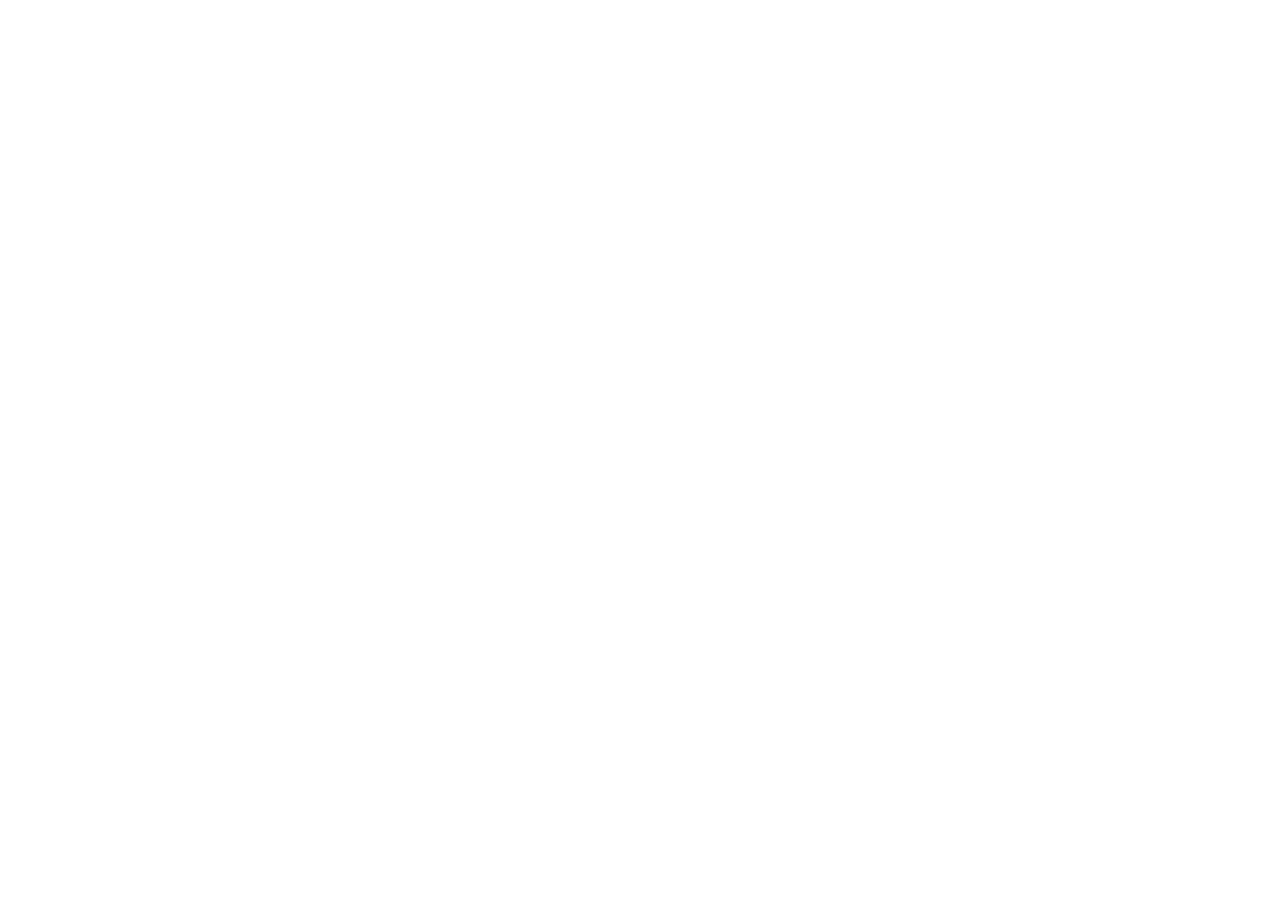
==== index.html @ be184d78 "Initial Commit" ====
<!DOCTYPE html>
<html lang="en">
  <head>
    <meta charset="UTF-8" />
    <meta http-equiv="X-UA-Compatible" content="IE=edge" />
    <meta name="viewport" content="width=device-width, initial-scale=1.0" />
    <title>Document</title>
  </head>
  <body></body>
</html>
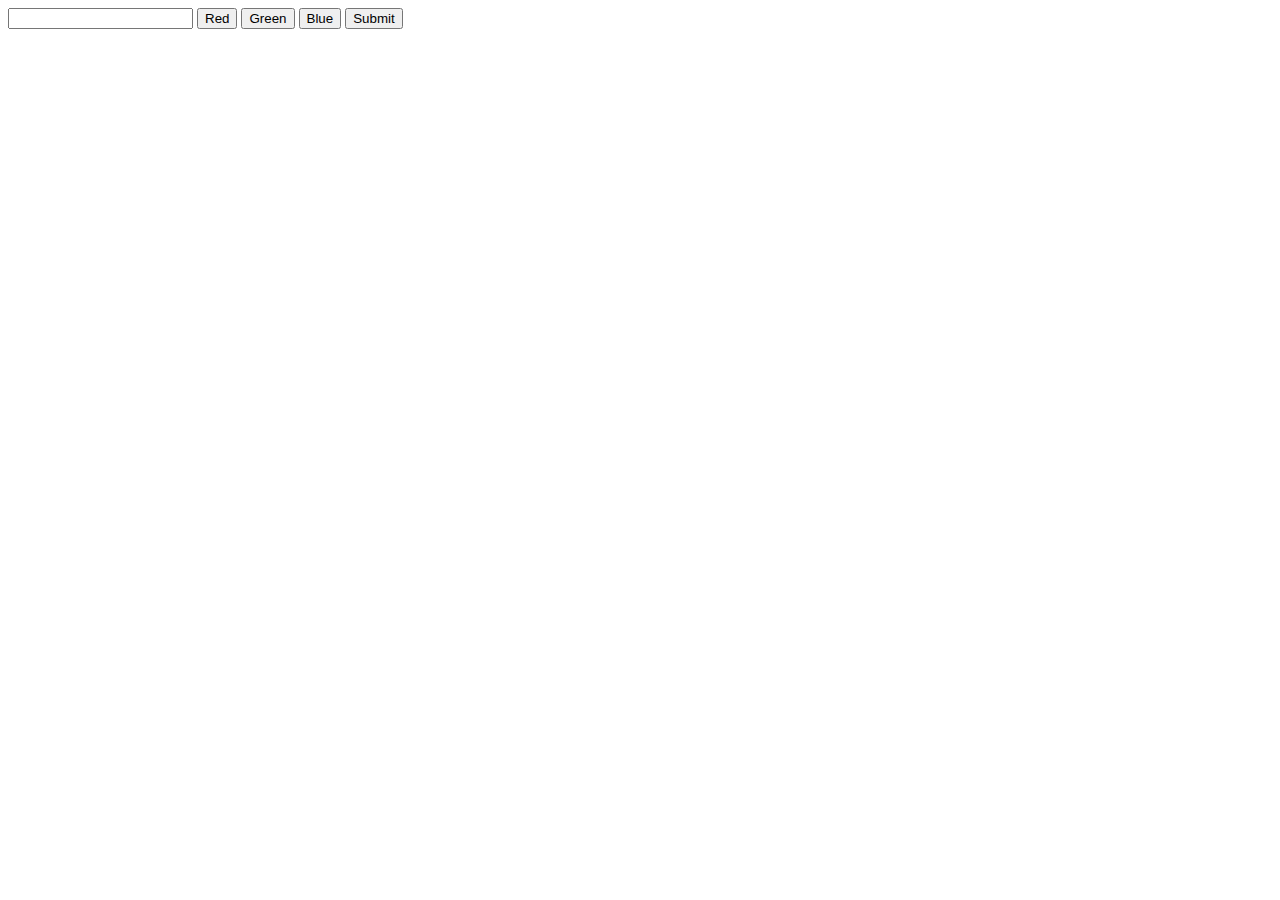
==== commit 24f646c3: "changing color app" ====
--- a/index.html
+++ b/index.html
@@ -6,5 +6,14 @@
     <meta name="viewport" content="width=device-width, initial-scale=1.0" />
     <title>Document</title>
   </head>
-  <body></body>
+  <body>
+    <input type="text" id="input" />
+    <button id="red">Red</button>
+    <button id="green">Green</button>
+    <button id="blue">Blue</button>
+    <button id="submit">Submit</button>
+    <div id="output"></div>
+
+    <script src="index.js"></script>
+  </body>
 </html>
